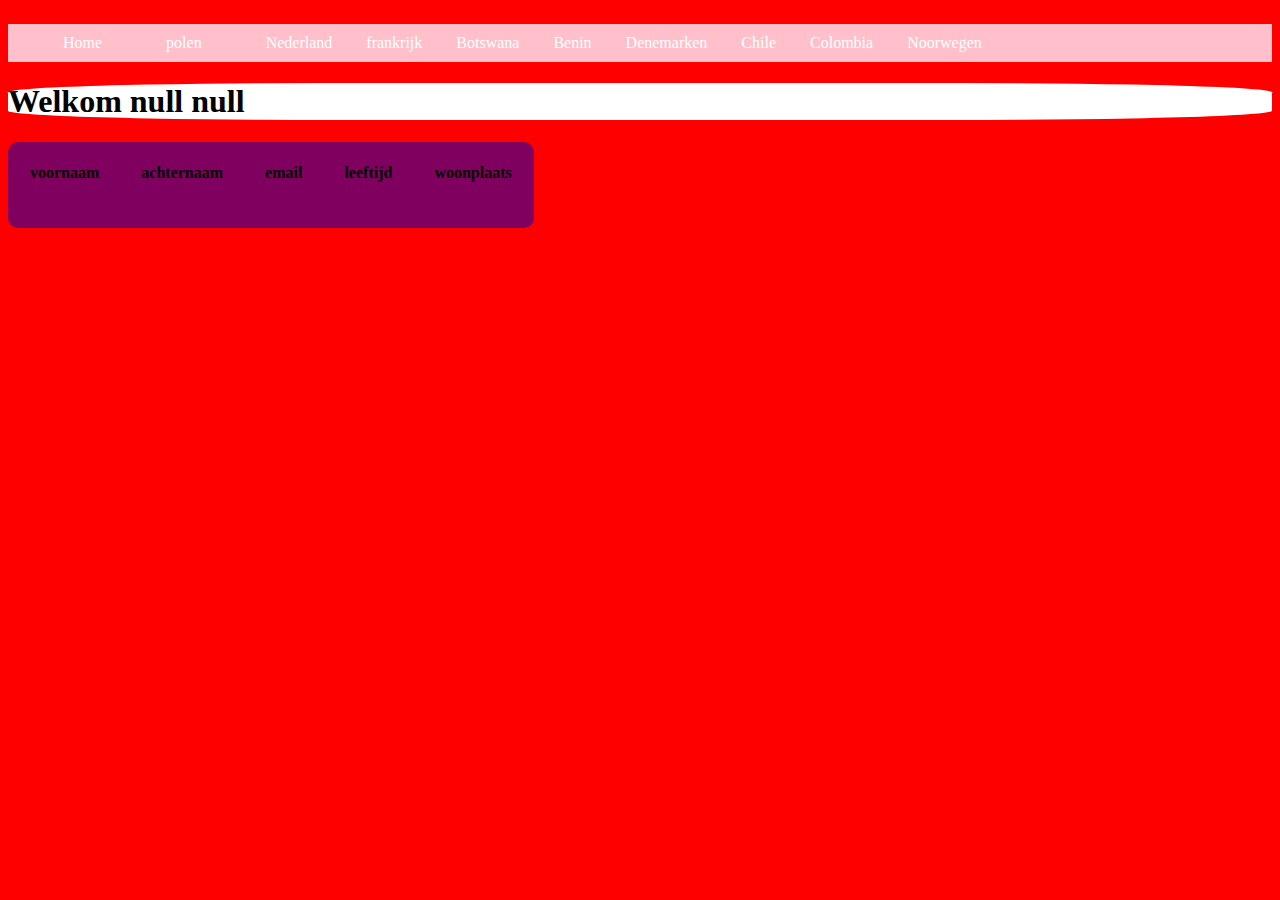
==== opdracht/eindopdracht/index.html @ 4dec5c74 "vlaggen update" ====
<link rel="stylesheet" href="style.css">



</head>
<body>

    <div class="container status">

    </div>

        <div class="col">
        </div>
        <div class="response"></div>
        <ul>
            <li><a href="">Home</a><a href=""</li>
            <li><a href="polen.html">polen</a><a href=""</li>
            <li><a href="nederland.html">Nederland</a></li>
            <li><a href="frankrijk.html">frankrijk</a></li>
            <li><a href="botswana.html">Botswana</a></li>

                <li><a href="benin.html">Benin</a></li>
                <li><a href="denemarken.html">Denemarken</a></li>
                <li><a href="chile.html">Chile</a></li>
                <li><a href="colombia.html">Colombia</a></li>
                <li><a href="noorwegen.html">Noorwegen</a></li>
              </ul>

              <h1 id="koptext"></h1>

              <table>
            <thead>
                <tr>
                    <th>voornaam</th>
                    <th>achternaam</th>
                    <th>email</th>
                    <th>leeftijd</th>
                    <th>woonplaats</th>
                </tr>
            </thead>
            <tbody>
                <tr>
                    <td id="voornaam">...</td>
                    <td id="achternaam">...</td>
                    <td id="email">...</td>
                    <td id="leeftijd">...</td>
                    <td id="woonplaats">...</td>
                </tr>
            </tbody>
        </table>



    </div>
    <script src="eindbaran.js"></script>

</body>
</html>
---- opdracht/eindopdracht/style.css ----
#koptext{
    background-color:white;
    border-radius: 25%;
}

.container{
    display: flex;

}

.col{
    margin: 2px;
}

.button{
    width: 300px;
    height: 200px;
    background-color: red;
    margin: 2px;
    display: flex;
    justify-content: center;
    align-items: center;

}

.button span{

    font-size: 2em;
    font-family: serif Impact, Haettenschweiler, 'Arial Narrow Bold', sans-serif;
}

ul{
    background-color: pink;
padding-top: 10px;
padding-bottom: 10px;
}

li{
    display: inline;
    color: black;
}


li a{
padding: 15px;
text-decoration: none;
color: rgb(255, 255, 255);
}

table{
background-color: rgb(128, 0, 96);
border-radius: 10px;
padding-bottom: 20px;
}

th{
padding: 20px;
text-align: left;
}

td{
text-align: left;

}
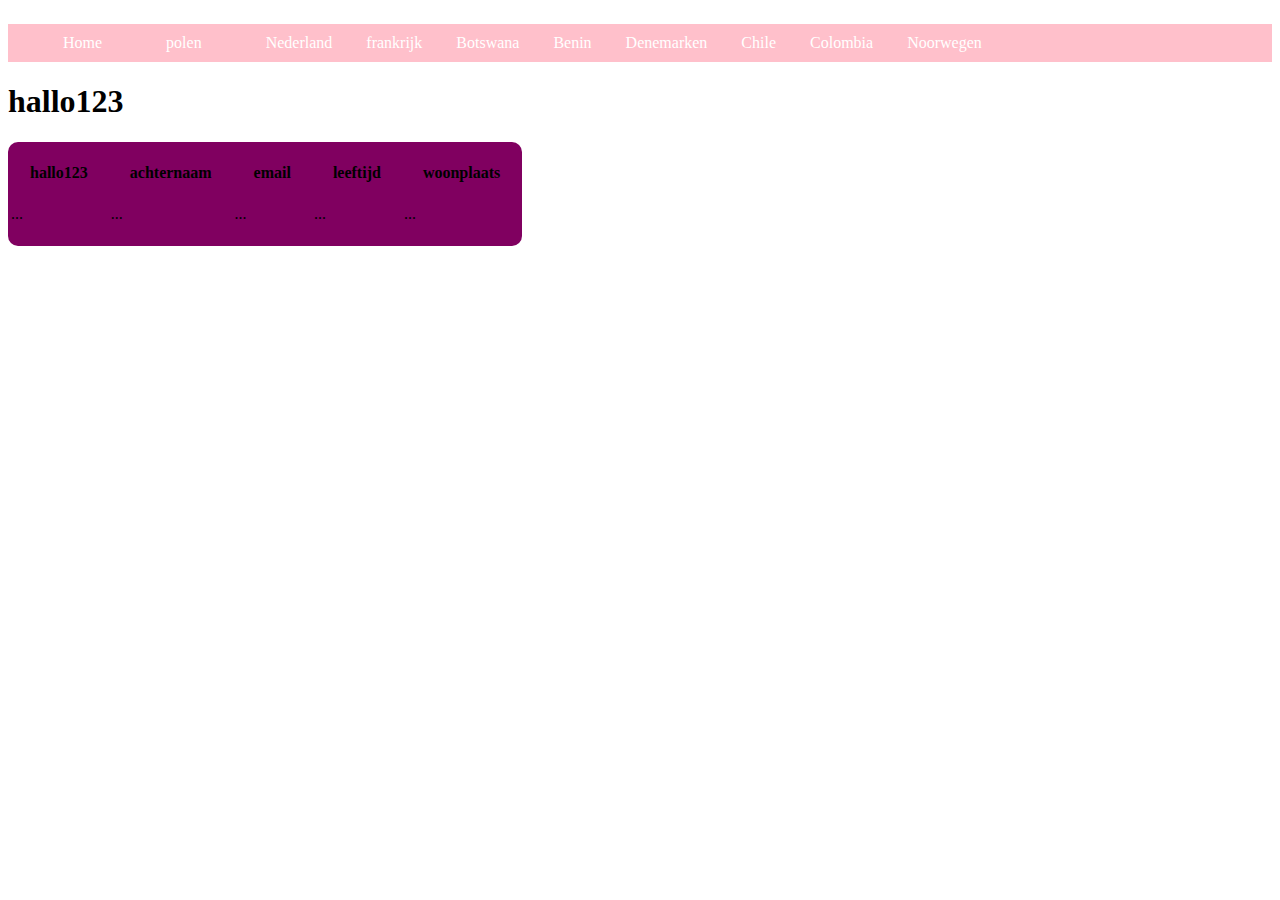
==== commit c9def88e: "update" ====
--- a/opdracht/eindopdracht/index.html
+++ b/opdracht/eindopdracht/index.html
@@ -1,7 +1,9 @@
-<link rel="stylesheet" href="style.css">
 
 
 
+<head>
+    <title></title>
+    <link rel="stylesheet" href="style.css">
 </head>
 <body>
 
@@ -26,12 +28,16 @@
                 <li><a href="noorwegen.html">Noorwegen</a></li>
               </ul>
 
-              <h1 id="koptext"></h1>
-
+              <tbody>
+                <h1 id="test"></h1>
+              </tbody>
+            
+              
+            
               <table>
             <thead>
                 <tr>
-                    <th>voornaam</th>
+                    <th>hallo123</th>
                     <th>achternaam</th>
                     <th>email</th>
                     <th>leeftijd</th>
@@ -40,6 +46,7 @@
             </thead>
             <tbody>
                 <tr>
+                    <h1>hallo123</h1>
                     <td id="voornaam">...</td>
                     <td id="achternaam">...</td>
                     <td id="email">...</td>
